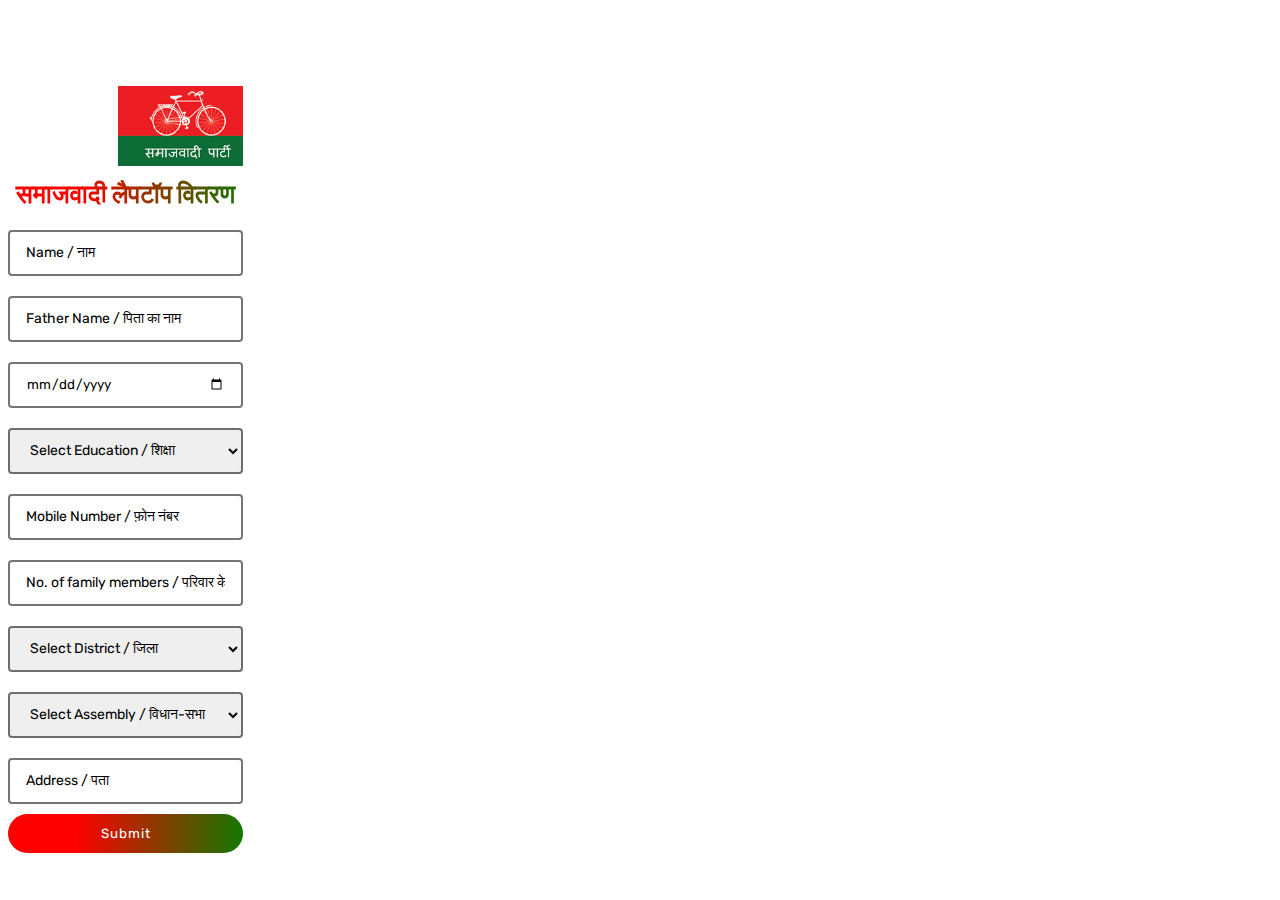
==== demo.html @ ff0d3201 "CHANGE DESIGN" ====
<!DOCTYPE html>
<html lang="en">
<head>
    <meta charset="UTF-8">
    <meta http-equiv="X-UA-Compatible" content="IE=edge">
    <meta name="viewport" content="width=device-width, initial-scale=1.0">
    <title>Document</title>
    <style>
        @import url("https://fonts.googleapis.com/css?family=Rubik:400,500&display=swap");
* {
  box-sizing: border-box;
  
}

body {
  font-family: "Rubik", sans-serif;
  
}

.row {
  display: flex;
  height: 98vh;
  margin: 0px auto;
  padding: 0px auto;
}

.left {
  overflow: scroll;
  display: flex;
  flex-wrap: wrap;
  flex-direction: column;
  justify-content: center;
  -webkit-animation-name: left;
          animation-name: left;
  -webkit-animation-duration: 1s;
          animation-duration: 1s;
  -webkit-animation-fill-mode: both;
          animation-fill-mode: both;
  -webkit-animation-delay: 1s;
          animation-delay: 1s;
}

.right {
  flex: 1;
  /* background-color: black; */
  transition: 1s;
  background-image: url(./assets/img/SP_AY013568.jpg);
  background-size: cover;
  background-repeat: no-repeat;
  background-position: center;
}

.header > h2 {
  margin: 0;
  color: linear-gradient(
92.42deg,#ff0000 28.39%,#008000 105.23%);
  font-size: 25px;
  font-weight: bolder;
  text-align: center;
}

.header > h4 {
  margin-top: 10px;
  font-weight: normal;
  font-size: 15px;
  color: rgba(0, 0, 0, 0.4);
}

.form {
  max-width: 80%;
  display: flex;
  flex-direction: column;
}
.text-primary{
  background: linear-gradient(
92.42deg,#ff0000 28.39%,#008000 105.23%);
  -webkit-background-clip: text;
  -webkit-text-fill-color: transparent;
} 
.form > p {
  text-align: right;
}

.form > p > a {
  color: #000;
  font-size: 14px;
}

.form-field {
  height: 46px;
  padding: 0 16px;
  border: 2px solid #ddd;
  border-radius: 4px;
  font-family: "Rubik", sans-serif;
  outline: 0;
  transition: 0.2s;
  margin-top: 20px;
}

.form-field:focus {
  border-color: #0f7ef1;
}

.form > button {
  padding: 12px 10px;
  border: 0;
  background: linear-gradient(
92.42deg,#ff0000 28.39%,#008000 105.23%);
  border-radius: 3px;
  margin-top: 10px;
  color: #fff;
  letter-spacing: 1px;
  font-family: "Rubik", sans-serif;
}

.animation {
  -webkit-animation-name: move;
          animation-name: move;
  -webkit-animation-duration: 0.4s;
          animation-duration: 0.4s;
  -webkit-animation-fill-mode: both;
          animation-fill-mode: both;
  -webkit-animation-delay: 2s;
          animation-delay: 2s;
}

.a1 {
  -webkit-animation-delay: 2s;
          animation-delay: 2s;
}

.a2 {
  -webkit-animation-delay: 2.1s;
          animation-delay: 2.1s;
}

.a3 {
  -webkit-animation-delay: 2.2s;
          animation-delay: 2.2s;
}

.a4 {
  -webkit-animation-delay: 2.3s;
          animation-delay: 2.3s;
}

.a5 {
  -webkit-animation-delay: 2.4s;
          animation-delay: 2.4s;
}

.a6 {
  -webkit-animation-delay: 2.5s;
          animation-delay: 2.5s;
}

@-webkit-keyframes move {
  0% {
    opacity: 0;
    visibility: hidden;
    transform: translateY(-40px);
  }
  100% {
    opacity: 1;
    visibility: visible;
    transform: translateY(0);
  }
}

@keyframes move {
  0% {
    opacity: 0;
    visibility: hidden;
    transform: translateY(-40px);
  }
  100% {
    opacity: 1;
    visibility: visible;
    transform: translateY(0);
  }
}
@-webkit-keyframes left {
  0% {
    opacity: 0;
    width: 0;
  }
  100% {
    opacity: 1;
    padding: 20px 40px;
    width: 440px;
  }
}
@keyframes left {
  0% {
    opacity: 0;
    width: 0;
  }
  100% {
    opacity: 1;
    padding: 20px 40px;
    width: 440px;
  }
}
.mobHide{
    display: none;
}
.btn-gradient {
    color: #fff;
    border-color: #d4795d!important;
    background: linear-gradient(
92.42deg,#ff0000 28.39%,#008000 105.23%);
}
.btn.btn-rounded {
    border-radius: 33px;
    padding-left: 24px;
    padding-right: 24px;
}
.form-field{
    border-color: #0000008a !important;
}
select>option{
  color: #000 !important;
  font-size: 16px;
}
select{
  color: #000 !important;
  font-size: 14px;
}
::-webkit-input-placeholder { /* Edge */
  color: #000;
  font-size: 14px;
}
::-webkit-scrollbar {
    display: none;
}
@media only screen and (min-width: 320px) {
    .header {
        display: none;
    }
    .mobHide {
        display: block;
        margin-top: 50px;
    }
    .form {
        max-width: 100%;
        display: flex;
        flex-direction: column;
    }
    .left {
        overflow: scroll;
        display: flex;
        /* flex-wrap: wrap; */
        /* flex-direction: column; */
        justify-content: center;
        -webkit-animation-name: left;
        animation-name: left;
        -webkit-animation-duration: 1s;
        animation-duration: 1s;
        -webkit-animation-fill-mode: both;
        animation-fill-mode: both;
        -webkit-animation-delay: 1s;
        animation-delay: 1s;
    }
}
@media only screen and (max-width: 320px) {
    .header {
        display: none;
    }
    .mobHide {
        display: block;
        margin-top: 250px;
    }
    .form {
        max-width: 100%;
        display: flex;
        flex-direction: column;
    }
    .left {
        overflow: scroll;
        display: flex;
        /* flex-wrap: wrap; */
        /* flex-direction: column; */
        justify-content: center;
        -webkit-animation-name: left;
        animation-name: left;
        -webkit-animation-duration: 1s;
        animation-duration: 1s;
        -webkit-animation-fill-mode: both;
        animation-fill-mode: both;
        -webkit-animation-delay: 1s;
        animation-delay: 1s;
    }
}
@media (min-width: 1200px) and (max-width : 2200px){
    .left {
        overflow: scroll;
        display: flex;
        /* flex-wrap: wrap; */
        /* flex-direction: column; */
        justify-content: center;
        -webkit-animation-name: left;
        animation-name: left;
        -webkit-animation-duration: 1s;
        animation-duration: 1s;
        -webkit-animation-fill-mode: both;
        animation-fill-mode: both;
        -webkit-animation-delay: 1s;
        animation-delay: 1s;
    }
}
.profile-image{
  height: 80px;
  width: 140px;
  transform: translate(110px, -10px);
 
}
    </style>
</head>
<body>
    <div class="row">
        <div class="left">
          <div class="header">
            <a href="https://www.samajwadiparty.in/"  target="_blank" class="sidebar-logo pointer" title="Samajwadi Party">
              <img  src="./assets/img/logo.png" alt="" class="profile-image" alt="Samajwadi Party">
            </a>
            <h2 class="animation a1 text-primary">समाजवादी लैपटॉप वितरण</h2>
            <!-- <h4 class="animation a2">Log in to your account using email and password</h4> -->
          </div>
          <div class="form">
            <div class="header mobHide">
              <a href="https://www.samajwadiparty.in/"  target="_blank" class="sidebar-logo pointer" title="Samajwadi Party">
                <img  src="./assets/img/logo.png" alt="" class="profile-image" alt="Samajwadi Party">
              </a>
                <h2 class="animation a1 text-primary">समाजवादी लैपटॉप वितरण</h2>
                <!-- <h4 class="animation a2">Log in to your account using email and password</h4> -->
            </div>
            <input type="text" class="form-field animation a3" placeholder="Name / नाम">
            <input type="text" class="form-field animation a4" placeholder="Father Name / पिता का नाम">
            <input type="date" class="form-field animation a4" placeholder="DOB">
            <select class="form-field animation a4" id="Education">
              <option value="" selected>Select Education / शिक्षा</option>
              <option>10th</option>
              <option>12th</option>
              <option>Graduation / स्नातक</option>
              <option>Post-Graduation / परा-स्नातक</option>
            </select>
            <input type="text" class="form-field animation a4" placeholder="Mobile Number / फ़ोन नंबर">
            <input type="password" class="form-field animation a4" placeholder="No. of family members / परिवार के सदस्यों की संख्या">
            <select class="form-field animation a4" id="Assembly" name="DistrictId">
                <option value="" selected>Select District / जिला</option>
               
            </select>
            <select class="form-field animation a4" id="Assembly" name="AssemblyId">
                <option value="" selected>Select Assembly / विधान-सभा</option>
            </select>
            <input type="password" class="form-field animation a4" placeholder="Address / पता">
            <button class="animation a6 btn btn-primary btn-gradient btn-rounded">Submit</button>
          </div>
        </div>
        <div class="right"></div>
      </div>
      
</body>
</html>
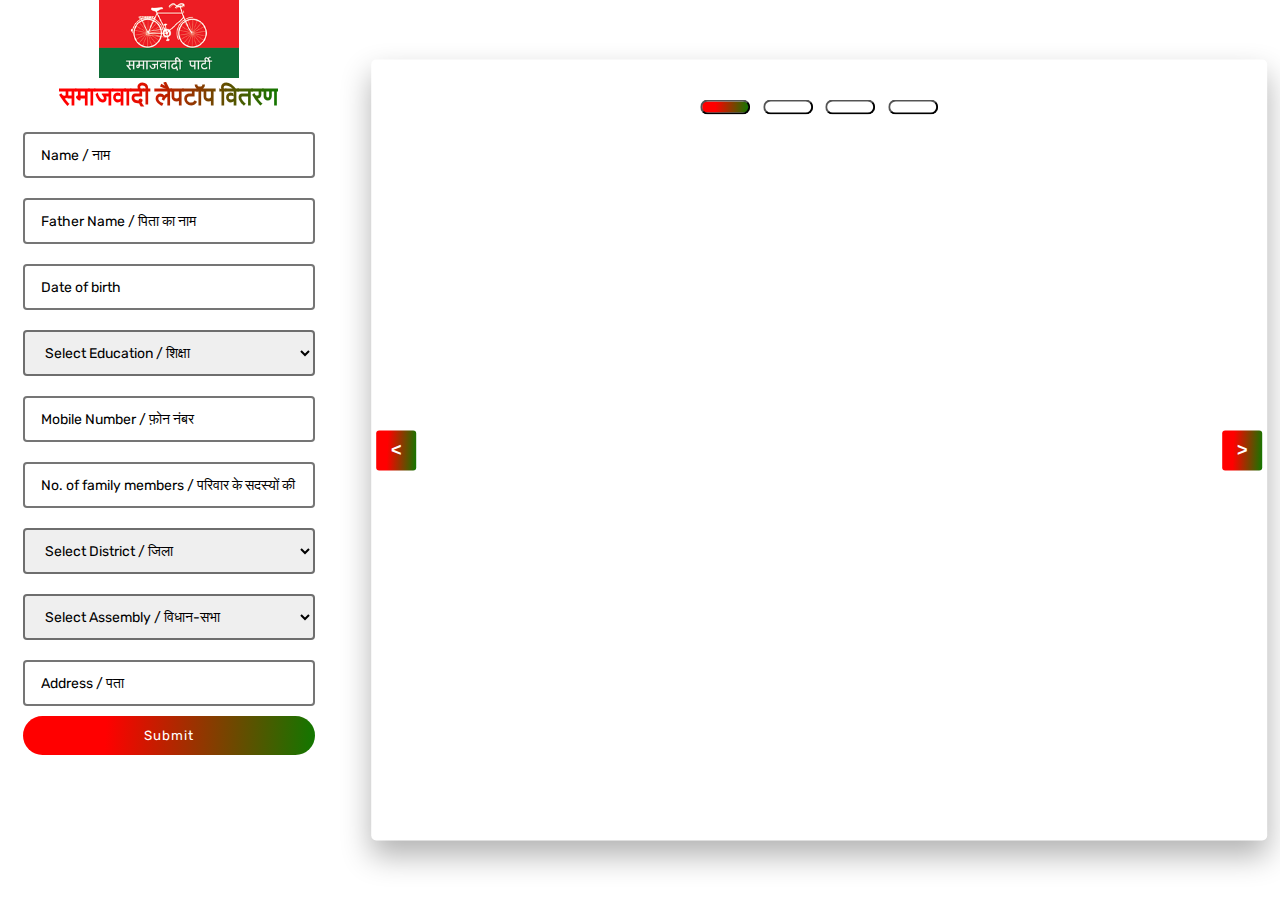
==== commit 35b5a844: "chnage dessss" ====
--- a/demo.html
+++ b/demo.html
@@ -19,8 +19,8 @@
 
 .row {
   display: flex;
-  height: 98vh;
-  margin: 0px auto;
+  /* height: 98vh; */
+  margin: -20px auto;
   padding: 0px auto;
 }
 
@@ -44,10 +44,19 @@
   flex: 1;
   /* background-color: black; */
   transition: 1s;
-  background-image: url(./assets/img/SP_AY013568.jpg);
+  /* height: 773px; */
+  /* background-image: url(./assets/img/SP_AY013568.jpg);
   background-size: cover;
   background-repeat: no-repeat;
-  background-position: center;
+  background-position: center; */
+  display: block;
+}
+
+.header{
+  display: flex;
+  flex-direction: column;
+  justify-content: center;
+  align-items: center;
 }
 
 .header > h2 {
@@ -234,13 +243,7 @@
     display: none;
 }
 @media only screen and (min-width: 320px) {
-    .header {
-        display: none;
-    }
-    .mobHide {
-        display: block;
-        margin-top: 50px;
-    }
+    
     .form {
         max-width: 100%;
         display: flex;
@@ -249,6 +252,7 @@
     .left {
         overflow: scroll;
         display: flex;
+        flex: 1;
         /* flex-wrap: wrap; */
         /* flex-direction: column; */
         justify-content: center;
@@ -261,25 +265,19 @@
         -webkit-animation-delay: 1s;
         animation-delay: 1s;
     }
-}
-@media only screen and (max-width: 320px) {
-    .header {
-        display: none;
+    .right{
+      display: none;
+      flex: 1;
     }
-    .mobHide {
-        display: block;
-        margin-top: 250px;
-    }
-    .form {
-        max-width: 100%;
+}
+
+@media (min-width: 1200px) and (max-width : 2200px){
+    .left {
+        overflow: hidden;
         display: flex;
+        flex: 0.3;
+        flex-wrap: wrap;
         flex-direction: column;
-    }
-    .left {
-        overflow: scroll;
-        display: flex;
-        /* flex-wrap: wrap; */
-        /* flex-direction: column; */
         justify-content: center;
         -webkit-animation-name: left;
         animation-name: left;
@@ -289,30 +287,104 @@
         animation-fill-mode: both;
         -webkit-animation-delay: 1s;
         animation-delay: 1s;
+        transform: translate(15px,10px);
     }
-}
-@media (min-width: 1200px) and (max-width : 2200px){
-    .left {
-        overflow: scroll;
-        display: flex;
-        /* flex-wrap: wrap; */
-        /* flex-direction: column; */
-        justify-content: center;
-        -webkit-animation-name: left;
-        animation-name: left;
-        -webkit-animation-duration: 1s;
-        animation-duration: 1s;
-        -webkit-animation-fill-mode: both;
-        animation-fill-mode: both;
-        -webkit-animation-delay: 1s;
-        animation-delay: 1s;
+    .right{
+      display: block;
+      display: flex;
+      /* background-color: black; */
+      transition: 1s;
+      /* height: 773px; */
+      /* background-image: url(./assets/img/SP_AY013568.jpg);
+      background-size: cover;
+      background-repeat: no-repeat;
+      background-position: center; */
     }
 }
+
 .profile-image{
   height: 80px;
   width: 140px;
-  transform: translate(110px, -10px);
+  /* transform: translate(50px, -10px); */
  
+}
+.slider-main{
+    background-color: #ffffff;
+    width: 70%;
+    height: 781px;
+    position: absolute;
+    transform: translate(-30%,-50%);
+    left: 50%;
+    top: 50%;
+    border-radius: 5px;
+    padding: 20px;
+    box-shadow: 0 15px 30px rgb(0 0 0 / 30%);
+    transition: 1s;
+}
+.image-container{
+    position: relative;
+}
+
+.img{
+    position: relative;
+    width: 100%;
+    height: 100%;
+    display: none;
+}
+
+.active{
+    display: block;
+    animation-name: left;
+}
+.dot-container{
+    width: 250px;
+    margin: 20px auto 0 auto;
+    display: flex;
+    align-items: center;
+    justify-content: space-around;
+}
+
+button{
+    outline: none;
+    cursor: pointer;
+}
+
+.dot-container button{
+    height: 15px;
+    width: 50px;
+    border-radius: 10%;
+    border: 3px solid linear-gradient(
+92.42deg,#ff0000 28.39%,#008000 105.23%);
+    background-color: transparent;
+    border-radius: 15px;
+}
+
+.dot-container button:nth-child(1){
+    background: linear-gradient(
+92.42deg,#ff0000 28.39%,#008000 105.23%);
+}
+#prev,#next{
+    height: 40px;
+    width: 40px;
+    position: absolute;
+    background: linear-gradient(
+92.42deg,#ff0000 28.39%,#008000 105.23%);
+    color: #ffffff;
+    margin: auto;
+    top: 0;
+    bottom: 0;
+    border: none;
+    border-radius: 3px;
+    font-size: 18px;
+    font-weight: bolder;
+}
+
+#prev{
+    left: 5px;
+}
+
+#next{
+    right: 5px;
 }
     </style>
 </head>
@@ -324,41 +396,86 @@
               <img  src="./assets/img/logo.png" alt="" class="profile-image" alt="Samajwadi Party">
             </a>
             <h2 class="animation a1 text-primary">समाजवादी लैपटॉप वितरण</h2>
-            <!-- <h4 class="animation a2">Log in to your account using email and password</h4> -->
           </div>
-          <div class="form">
-            <div class="header mobHide">
-              <a href="https://www.samajwadiparty.in/"  target="_blank" class="sidebar-logo pointer" title="Samajwadi Party">
-                <img  src="./assets/img/logo.png" alt="" class="profile-image" alt="Samajwadi Party">
-              </a>
-                <h2 class="animation a1 text-primary">समाजवादी लैपटॉप वितरण</h2>
-                <!-- <h4 class="animation a2">Log in to your account using email and password</h4> -->
+          <form action="#">
+            <div class="form">
+              <input type="text" class="form-field animation a3" placeholder="Name / नाम">
+              <input type="text" class="form-field animation a4" placeholder="Father Name / पिता का नाम">
+              <input type="text" class="form-field animation a4" placeholder="Date of birth" onfocus="(this.type='date')" onblur="(this.type='text')">
+              <select class="form-field animation a4" id="Education">
+                <option value="" selected>Select Education / शिक्षा</option>
+                <option>10th</option>
+                <option>12th</option>
+                <option>Graduation / स्नातक</option>
+                <option>Post-Graduation / परा-स्नातक</option>
+              </select>
+              <input type="text" class="form-field animation a4" placeholder="Mobile Number / फ़ोन नंबर">
+              <input type="password" class="form-field animation a4" placeholder="No. of family members / परिवार के सदस्यों की संख्या">
+              <select class="form-field animation a4" id="Assembly" name="DistrictId">
+                  <option value="" selected>Select District / जिला</option>
+                
+              </select>
+              <select class="form-field animation a4" id="Assembly" name="AssemblyId">
+                  <option value="" selected>Select Assembly / विधान-सभा</option>
+              </select>
+              <input type="password" class="form-field animation a4" placeholder="Address / पता">
+              <button class="animation a6 btn btn-primary btn-gradient btn-rounded">Submit</button>
             </div>
-            <input type="text" class="form-field animation a3" placeholder="Name / नाम">
-            <input type="text" class="form-field animation a4" placeholder="Father Name / पिता का नाम">
-            <input type="date" class="form-field animation a4" placeholder="DOB">
-            <select class="form-field animation a4" id="Education">
-              <option value="" selected>Select Education / शिक्षा</option>
-              <option>10th</option>
-              <option>12th</option>
-              <option>Graduation / स्नातक</option>
-              <option>Post-Graduation / परा-स्नातक</option>
-            </select>
-            <input type="text" class="form-field animation a4" placeholder="Mobile Number / फ़ोन नंबर">
-            <input type="password" class="form-field animation a4" placeholder="No. of family members / परिवार के सदस्यों की संख्या">
-            <select class="form-field animation a4" id="Assembly" name="DistrictId">
-                <option value="" selected>Select District / जिला</option>
-               
-            </select>
-            <select class="form-field animation a4" id="Assembly" name="AssemblyId">
-                <option value="" selected>Select Assembly / विधान-सभा</option>
-            </select>
-            <input type="password" class="form-field animation a4" placeholder="Address / पता">
-            <button class="animation a6 btn btn-primary btn-gradient btn-rounded">Submit</button>
+          </form>  
+        </div>
+        <div class="right">
+          <div class="slider-main">
+            <div class="image-container">
+              <img class="img" src="./assets/img/1.jpg" id="content1" class="active">
+              <img class="img" src="./assets/img/2.jpg" id="content2">
+              <img  class="img" src="./assets/img/3.jpg" id="content3">
+              <img class="img" src="./assets/img/4.jpg" id="content4">
+            </div>
+            <div class="dot-container">
+              <button onclick = "dot(1)"></button>
+              <button onclick = "dot(2)"></button>
+              <button onclick = "dot(3)"></button>
+              <button onclick = "dot(4)"></button>
+           </div>
+           <button id="prev" onclick="prev()"> &lt; </button>
+           <button id="next" onclick="next()"> &gt; </button>
           </div>
         </div>
-        <div class="right"></div>
-      </div>
-      
+    </div>
+      <script>
+        const dots = document.querySelectorAll(".dot-container button");
+        const images = document.querySelectorAll(".image-container img");
+        let i = 0; // current slide
+        let j = 4; // total slides
+        function next(){
+            document.getElementById("content" + (i+1)).classList.remove("active");
+            i = ( j + i + 1) % j;
+            document.getElementById("content" + (i+1)).classList.add("active");
+            indicator( i+ 1 );
+        }
+        function prev(){
+            document.getElementById("content" + (i+1)).classList.remove("active");
+            i = (j + i - 1) % j;
+            document.getElementById("content" + (i+1)).classList.add("active");
+            indicator(i+1);
+        }
+        function indicator(num){
+            dots.forEach(function(dot){
+                dot.style.background = "transparent";
+            });
+            var bgcolor = "linear-gradient(92.42deg,#ff0000 28.39%,#008000 105.23%)";
+            document.querySelector(".dot-container button:nth-child(" + num + ")").style.background = bgcolor;
+        }
+        function dot(index){
+            images.forEach(function(image){
+                image.classList.remove("active");
+                document.querySelector(".dot-container button:nth-child(" + index + ")").style.background = "transparent";
+            });
+            document.getElementById("content" + index).classList.add("active");
+            i = index - 1;
+            indicator(index);
+        }
+        setInterval(function () {next()}, 3000);
+      </script>
 </body>
 </html>